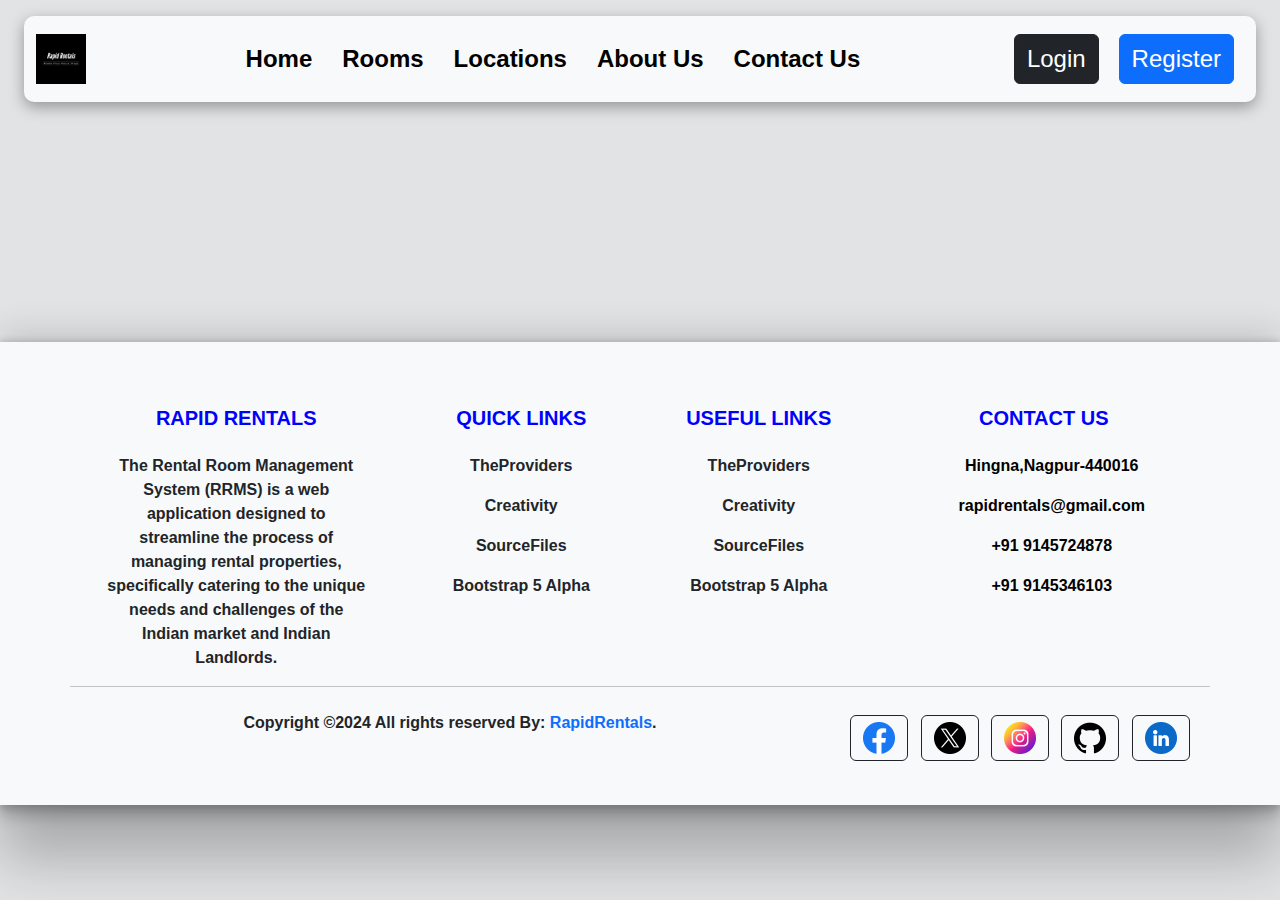
==== index.html @ 9d610473 "Merge pull request #1 from TejasDongare1/main" ====
<!DOCTYPE html>
<html lang="en">

<head>
    <meta charset="UTF-8">
    <meta name="viewport" content="width=device-width, initial-scale=1.0">
    <title>Rapid Rentals</title>
    <link href="https://cdn.jsdelivr.net/npm/bootstrap@5.3.3/dist/css/bootstrap.min.css" rel="stylesheet"
        integrity="sha384-QWTKZyjpPEjISv5WaRU9OFeRpok6YctnYmDr5pNlyT2bRjXh0JMhjY6hW+ALEwIH" crossorigin="anonymous">
    <link rel="stylesheet" href="./style/home.css">
    <link rel="stylesheet" href="https://cdnjs.cloudflare.com/ajax/libs/font-awesome/6.5.1/css/all.min.css" integrity="sha512-DTOQO9RWCH3ppGqcWaEA1BIZOC6xxalwEsw9c2QQeAIftl+Vegovlnee1c9QX4TctnWMn13TZye+giMm8e2LwA==" crossorigin="anonymous" referrerpolicy="no-referrer" />
</head>

<body class="bg-secondary-subtle">
    <!-- Navigation Bar -->

    <nav class="navbar navbar-expand-lg bg-light mx-4 mt-3">
        <div class="container-fluid">
            <a class="navbar-brand" href="#"><img src="./img/logo.jpg" alt="" height="50px"></a>
            <button class="navbar-toggler" type="button" data-bs-toggle="collapse"
                data-bs-target="#navbarSupportedContent" aria-controls="navbarSupportedContent" aria-expanded="false"
                aria-label="Toggle navigation">
                <span class="navbar-toggler-icon"></span>
            </button>
            <div class="collapse navbar-collapse" id="navbarSupportedContent">
                <ul class="navbar-nav ms-auto mb-2 mb-lg-0">
                    <li class="nav-item">
                        <a class="nav-link active fs-4 fw-bold" aria-current="page" href="#">Home</a>
                    </li>
                    <li class="nav-item">
                        <a class="nav-link active fs-4 fw-bold" href="#">Rooms</a>
                    </li>
                    <li class="nav-item">
                        <a class="nav-link active fs-4 fw-bold" href="#">Locations</a>
                    </li>
                    <li class="nav-item">
                        <a class="nav-link active fs-4 fw-bold" href="#">About Us</a>
                    </li>
                    <li class="nav-item">
                        <a class="nav-link active fs-4 fw-bold" href="#">Contact Us</a>
                    </li>

                </ul>
                <ul class="navbar-nav ms-auto mb-2 mb-lg-0">
                    <li class="nav-btn">
                        <a class="btn btn-dark fs-4" href="#">Login</a>
                    </li>
                    <li class="nav-btn">
                        <a class="btn btn-primary fs-4" href="#">Register</a>
                    </li>
                </ul>
            </div>
        </div>
    </nav>

    <br>
    <br>
    <br>
    <br>
    <br>
    <br>
    <br>
    <br>
    <br>
    <br>

    <footer class="bg-light text-dark pt-5 pb-4 footer-shadow" style="box-shadow: rgba(0, 0, 0, 0.25) 0px 54px 55px, rgba(0, 0, 0, 0.12) 0px -12px 30px, rgba(0, 0, 0, 0.12) 0px 4px 6px, rgba(0, 0, 0, 0.17) 0px 12px 13px, rgba(0, 0, 0, 0.09) 0px -3px 5px;">
        <div class="container text-center text-md-left">
            <div class="row text-center text-md-left">
                <div class="col-md-3 col-lg-3 col-xl-3 mx-auto mt-3">
                    <h5 class="text-uppercase mb-4 fw-bold" style="color: blue;">Rapid Rentals</h5>
                    <p class="fw-semibold">The Rental Room Management System (RRMS) is a web application designed to streamline the process of managing rental properties, specifically catering to the unique needs and challenges of the Indian market and Indian Landlords.
                    </p>
                </div>
                <div class="col-md-2 col-lg-2 col-xl-2 mx-auto mt-3">
                    <h5 class="text-uppercase mb-4 fw-bold" style="color: blue;">Quick Links</h5>
                    <p class="fw-semibold">
                        <a href="#" class="text-dark" style="text-decoration: none;">TheProviders</a>
                    </p>
                    <p class="fw-semibold">
                        <a href="#" class="text-dark" style="text-decoration: none;">Creativity</a>
                    </p>
                    <p class="fw-semibold">
                        <a href="#" class="text-dark" style="text-decoration: none;">SourceFiles</a>
                    </p>
                    <p class="fw-semibold">
                        <a href="#" class="text-dark" style="text-decoration: none;">Bootstrap 5 Alpha</a>
                    </p>
                </div>
                <div class="col-md-3 col-lg-2 col-xl-2 mx-auto mt-3">
                    <h5 class="text-uppercase mb-4 fw-bold" style="color: blue;">Useful Links</h5>
                    <p class="fw-semibold">
                        <a href="#" class="text-dark" style="text-decoration: none;">TheProviders</a>
                    </p>
                    <p class="fw-semibold">
                        <a href="#" class="text-dark" style="text-decoration: none;">Creativity</a>
                    </p>
                    <p class="fw-semibold">
                        <a href="#" class="text-dark" style="text-decoration: none;">SourceFiles</a>
                    </p>
                    <p class="fw-semibold">
                        <a href="#" class="text-dark" style="text-decoration: none;">Bootstrap 5 Alpha</a>
                    </p>
                </div>
                <div class="col-md-4 col-lg-3 col-xl-3 mx-auto mt-3">
                    <h5 class="text-uppercase mb-4 fw-bold" style="color: blue;">Contact Us</h5>
                    <p class="fw-semibold">
                                
                        <i class="fas fa-home me-3"></i><a href="#" style="text-decoration: none; color: black;">Hingna,Nagpur-440016</a></p>
                    <p class="fw-semibold">
                        <i class="fas fa-envelope me-3"></i><a href="mailto:suraj@roadtocode.org" style="text-decoration: none; color: black;">rapidrentals@gmail.com</a></p>
                    <p class="fw-semibold">
                        <i class="fas fa-phone me-3"></i><a href="tel:+91 9145724878" style="text-decoration: none; color: black;">+91 9145724878</a></p>
                        <p class="fw-semibold">
                            <i class="fas fa-phone me-3"></i><a href="tel:+91 9145724878" style="text-decoration: none; color: black;">+91 9145346103</a></p> 
                </div>
                <hr class="mb-4">
                <div class="col-md-7 col-lg-8">
                    <p class="fw-semibold">Copyright ©2024 All  rights reserved By:
                        <a href="#" style="text-decoration: none;">
                        <strong >RapidRentals</strong></a>.
                    </p>
                </div>
                <div class="col-md-5 col-lg-4">
                    <div class="text-center text-md-right">
                        <ul class="list-unstyled list-inline">
                            <li>
                                <a class="btn btn-outline-dark btn-floating m-1" href="#">
                                   <img src="./img/facebook.png" alt="" height="32">
                                </a>
                                <a class="btn btn-outline-dark btn-floating m-1" href="#">
                                    <img src="./img/twitter.png" alt="" height="32">
                                </a>
                                <a class="btn btn-outline-dark btn-floating m-1" href="#">
                                    <img src="./img/instagram.png" alt="" height="32">
                                </a>
                                <a class="btn btn-outline-dark btn-floating m-1" href="#">
                                    <img src="./img/github.png" alt="" height="32">
                                </a>
                                <a class="btn btn-outline-dark btn-floating m-1" href="#">
                                    <img src="./img/linkedin.png" alt="" height="32">
                                </a>

                            </li>
                        </ul>
                    </div>
                </div>
            </div>
        </div>
    </footer>
    <script src="https://cdn.jsdelivr.net/npm/bootstrap@5.3.3/dist/js/bootstrap.bundle.min.js"
        integrity="sha384-YvpcrYf0tY3lHB60NNkmXc5s9fDVZLESaAA55NDzOxhy9GkcIdslK1eN7N6jIeHz"
        crossorigin="anonymous"></script>
</body>

</html>
---- style/home.css ----
@import url('https://fonts.googleapis.com/css2?family=Poppins:ital,wght@0,100;0,200;0,300;0,400;0,500;0,600;0,700;0,800;0,900;1,100;1,200;1,300;1,400;1,500;1,600;1,700;1,800;1,900&family=Roboto:ital,wght@0,100;0,300;0,400;0,500;0,700;0,900;1,100;1,300;1,400;1,500;1,700;1,900&display=swap') * {
    margin: 0;
    padding: 0;
    box-sizing: border-box;
}

body {
    font-family: 'poppins', sans-serif;
    
}

.navbar{
    box-shadow: rgba(0, 0, 0, 0.35) 0px 5px 15px;
    border-radius: 10px;
}

.navbar .navbar-nav .nav-item a {
    padding: 15px;
}

.navbar .navbar-nav .nav-btn {
    padding: 10px;
}

.nav-link{
    cursor: pointer;

}

.nav-link:hover{
    border-radius: 20px;
    background-color: orange;
    color: white;
    
    
}
.foooter-shadow{
    font-family: 'poppins', sans-serif;
    
   
}
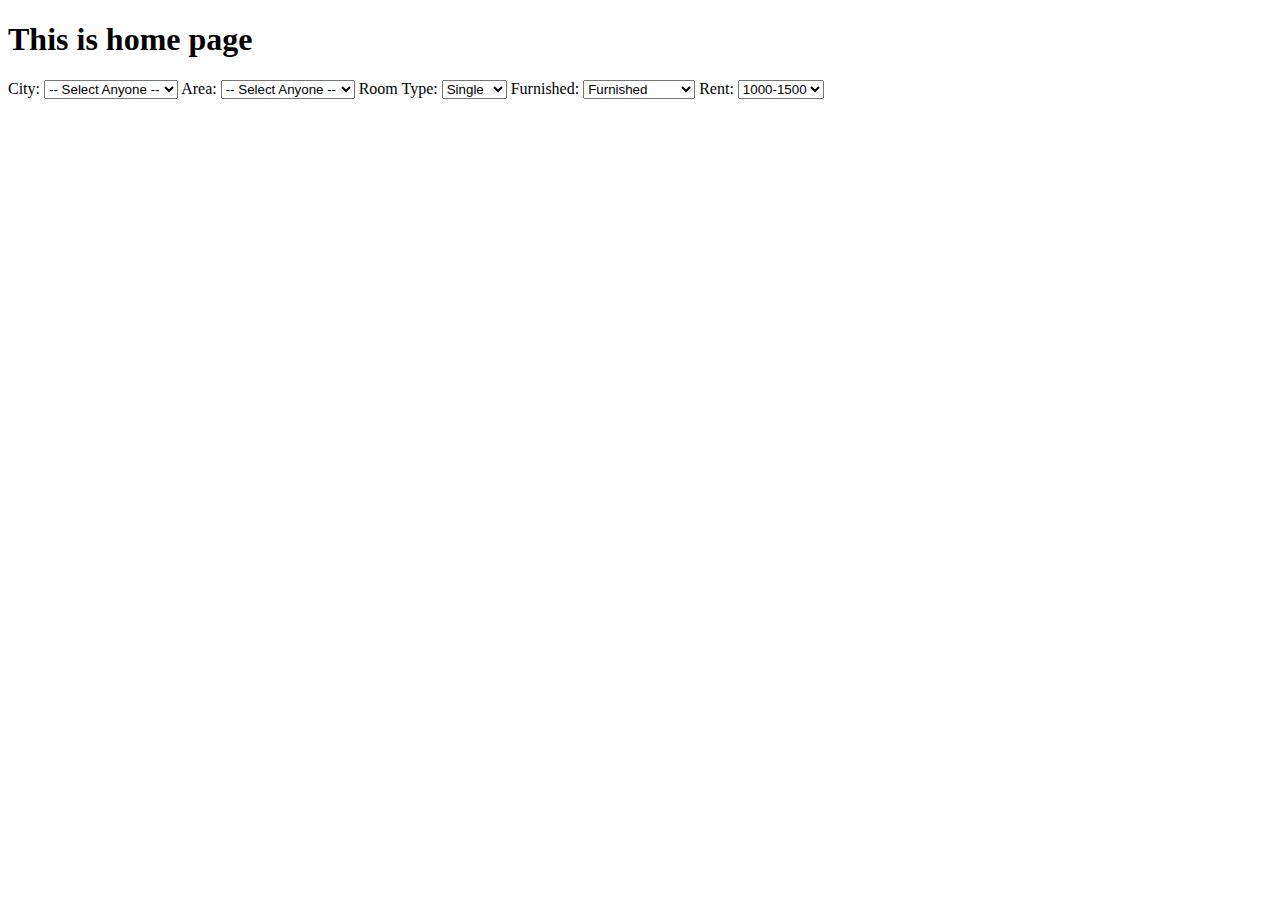
==== commit fe58f593: "ok" ====
--- a/index.html
+++ b/index.html
@@ -1,156 +1,52 @@
 <!DOCTYPE html>
 <html lang="en">
-
 <head>
     <meta charset="UTF-8">
     <meta name="viewport" content="width=device-width, initial-scale=1.0">
-    <title>Rapid Rentals</title>
-    <link href="https://cdn.jsdelivr.net/npm/bootstrap@5.3.3/dist/css/bootstrap.min.css" rel="stylesheet"
-        integrity="sha384-QWTKZyjpPEjISv5WaRU9OFeRpok6YctnYmDr5pNlyT2bRjXh0JMhjY6hW+ALEwIH" crossorigin="anonymous">
-    <link rel="stylesheet" href="./style/home.css">
-    <link rel="stylesheet" href="https://cdnjs.cloudflare.com/ajax/libs/font-awesome/6.5.1/css/all.min.css" integrity="sha512-DTOQO9RWCH3ppGqcWaEA1BIZOC6xxalwEsw9c2QQeAIftl+Vegovlnee1c9QX4TctnWMn13TZye+giMm8e2LwA==" crossorigin="anonymous" referrerpolicy="no-referrer" />
+    <title>Home</title>
 </head>
+<body>
+    <h1>This is home page</h1>
 
-<body class="bg-secondary-subtle">
-    <!-- Navigation Bar -->
 
-    <nav class="navbar navbar-expand-lg bg-light mx-4 mt-3">
-        <div class="container-fluid">
-            <a class="navbar-brand" href="#"><img src="./img/logo.jpg" alt="" height="50px"></a>
-            <button class="navbar-toggler" type="button" data-bs-toggle="collapse"
-                data-bs-target="#navbarSupportedContent" aria-controls="navbarSupportedContent" aria-expanded="false"
-                aria-label="Toggle navigation">
-                <span class="navbar-toggler-icon"></span>
-            </button>
-            <div class="collapse navbar-collapse" id="navbarSupportedContent">
-                <ul class="navbar-nav ms-auto mb-2 mb-lg-0">
-                    <li class="nav-item">
-                        <a class="nav-link active fs-4 fw-bold" aria-current="page" href="#">Home</a>
-                    </li>
-                    <li class="nav-item">
-                        <a class="nav-link active fs-4 fw-bold" href="#">Rooms</a>
-                    </li>
-                    <li class="nav-item">
-                        <a class="nav-link active fs-4 fw-bold" href="#">Locations</a>
-                    </li>
-                    <li class="nav-item">
-                        <a class="nav-link active fs-4 fw-bold" href="#">About Us</a>
-                    </li>
-                    <li class="nav-item">
-                        <a class="nav-link active fs-4 fw-bold" href="#">Contact Us</a>
-                    </li>
+    <div class="">
+        <lable for="inputCity">City:</lable>
+        <select class="form-control" id="inputCity" onchange="item1(this.value)">
+            <option value="0">--  Select Anyone  --</option>
+        </select>
 
-                </ul>
-                <ul class="navbar-nav ms-auto mb-2 mb-lg-0">
-                    <li class="nav-btn">
-                        <a class="btn btn-dark fs-4" href="#">Login</a>
-                    </li>
-                    <li class="nav-btn">
-                        <a class="btn btn-primary fs-4" href="#">Register</a>
-                    </li>
-                </ul>
-            </div>
-        </div>
-    </nav>
+        <lable for="inputArea">Area:</lable>
+        <select class="form-control" id="select1" onchange="item1(this.value)">
+            <option value="0">--  Select Anyone  --</option>
+        </select>
 
-    <br>
-    <br>
-    <br>
-    <br>
-    <br>
-    <br>
-    <br>
-    <br>
-    <br>
-    <br>
+        <lable for="inputRoomType">Room Type:</lable>
+        <select id="inpuRoomType">
+            <option value="1">Single</option>
+            <option value="2">Double</option>
+        </select>
 
-    <footer class="bg-light text-dark pt-5 pb-4 footer-shadow" style="box-shadow: rgba(0, 0, 0, 0.25) 0px 54px 55px, rgba(0, 0, 0, 0.12) 0px -12px 30px, rgba(0, 0, 0, 0.12) 0px 4px 6px, rgba(0, 0, 0, 0.17) 0px 12px 13px, rgba(0, 0, 0, 0.09) 0px -3px 5px;">
-        <div class="container text-center text-md-left">
-            <div class="row text-center text-md-left">
-                <div class="col-md-3 col-lg-3 col-xl-3 mx-auto mt-3">
-                    <h5 class="text-uppercase mb-4 fw-bold" style="color: blue;">Rapid Rentals</h5>
-                    <p class="fw-semibold">The Rental Room Management System (RRMS) is a web application designed to streamline the process of managing rental properties, specifically catering to the unique needs and challenges of the Indian market and Indian Landlords.
-                    </p>
-                </div>
-                <div class="col-md-2 col-lg-2 col-xl-2 mx-auto mt-3">
-                    <h5 class="text-uppercase mb-4 fw-bold" style="color: blue;">Quick Links</h5>
-                    <p class="fw-semibold">
-                        <a href="#" class="text-dark" style="text-decoration: none;">TheProviders</a>
-                    </p>
-                    <p class="fw-semibold">
-                        <a href="#" class="text-dark" style="text-decoration: none;">Creativity</a>
-                    </p>
-                    <p class="fw-semibold">
-                        <a href="#" class="text-dark" style="text-decoration: none;">SourceFiles</a>
-                    </p>
-                    <p class="fw-semibold">
-                        <a href="#" class="text-dark" style="text-decoration: none;">Bootstrap 5 Alpha</a>
-                    </p>
-                </div>
-                <div class="col-md-3 col-lg-2 col-xl-2 mx-auto mt-3">
-                    <h5 class="text-uppercase mb-4 fw-bold" style="color: blue;">Useful Links</h5>
-                    <p class="fw-semibold">
-                        <a href="#" class="text-dark" style="text-decoration: none;">TheProviders</a>
-                    </p>
-                    <p class="fw-semibold">
-                        <a href="#" class="text-dark" style="text-decoration: none;">Creativity</a>
-                    </p>
-                    <p class="fw-semibold">
-                        <a href="#" class="text-dark" style="text-decoration: none;">SourceFiles</a>
-                    </p>
-                    <p class="fw-semibold">
-                        <a href="#" class="text-dark" style="text-decoration: none;">Bootstrap 5 Alpha</a>
-                    </p>
-                </div>
-                <div class="col-md-4 col-lg-3 col-xl-3 mx-auto mt-3">
-                    <h5 class="text-uppercase mb-4 fw-bold" style="color: blue;">Contact Us</h5>
-                    <p class="fw-semibold">
-                                
-                        <i class="fas fa-home me-3"></i><a href="#" style="text-decoration: none; color: black;">Hingna,Nagpur-440016</a></p>
-                    <p class="fw-semibold">
-                        <i class="fas fa-envelope me-3"></i><a href="mailto:suraj@roadtocode.org" style="text-decoration: none; color: black;">rapidrentals@gmail.com</a></p>
-                    <p class="fw-semibold">
-                        <i class="fas fa-phone me-3"></i><a href="tel:+91 9145724878" style="text-decoration: none; color: black;">+91 9145724878</a></p>
-                        <p class="fw-semibold">
-                            <i class="fas fa-phone me-3"></i><a href="tel:+91 9145724878" style="text-decoration: none; color: black;">+91 9145346103</a></p> 
-                </div>
-                <hr class="mb-4">
-                <div class="col-md-7 col-lg-8">
-                    <p class="fw-semibold">Copyright ©2024 All  rights reserved By:
-                        <a href="#" style="text-decoration: none;">
-                        <strong >RapidRentals</strong></a>.
-                    </p>
-                </div>
-                <div class="col-md-5 col-lg-4">
-                    <div class="text-center text-md-right">
-                        <ul class="list-unstyled list-inline">
-                            <li>
-                                <a class="btn btn-outline-dark btn-floating m-1" href="#">
-                                   <img src="./img/facebook.png" alt="" height="32">
-                                </a>
-                                <a class="btn btn-outline-dark btn-floating m-1" href="#">
-                                    <img src="./img/twitter.png" alt="" height="32">
-                                </a>
-                                <a class="btn btn-outline-dark btn-floating m-1" href="#">
-                                    <img src="./img/instagram.png" alt="" height="32">
-                                </a>
-                                <a class="btn btn-outline-dark btn-floating m-1" href="#">
-                                    <img src="./img/github.png" alt="" height="32">
-                                </a>
-                                <a class="btn btn-outline-dark btn-floating m-1" href="#">
-                                    <img src="./img/linkedin.png" alt="" height="32">
-                                </a>
+        <lable for="inputFurnished">Furnished:</lable>
+        <select id="inputFurnished">
+            <option value="furnished">Furnished</option>
+            <option value="semifurnished">Semi-furnished</option>
+            <option value="nonfurnished">Non-furnished</option>
+        </select>
 
-                            </li>
-                        </ul>
-                    </div>
-                </div>
-            </div>
-        </div>
-    </footer>
-    <script src="https://cdn.jsdelivr.net/npm/bootstrap@5.3.3/dist/js/bootstrap.bundle.min.js"
-        integrity="sha384-YvpcrYf0tY3lHB60NNkmXc5s9fDVZLESaAA55NDzOxhy9GkcIdslK1eN7N6jIeHz"
-        crossorigin="anonymous"></script>
+        <lable for="inputRent">Rent:</lable>
+        <select id="inputRent">
+            <option value="1">1000-1500</option>
+            <option value="2">1500-2000</option>
+            <option value="3">2000-2500</option>
+            <option value="4">2500-3000</option>
+            <option value="5">3000-3500</option>
+            <option value="6">3500-4000</option>
+            <option value="7">4000-4500</option>
+            <option value="8">4500-5000</option>
+        </select>
+
+    </div>
+
+
 </body>
-
-</html>+</html> 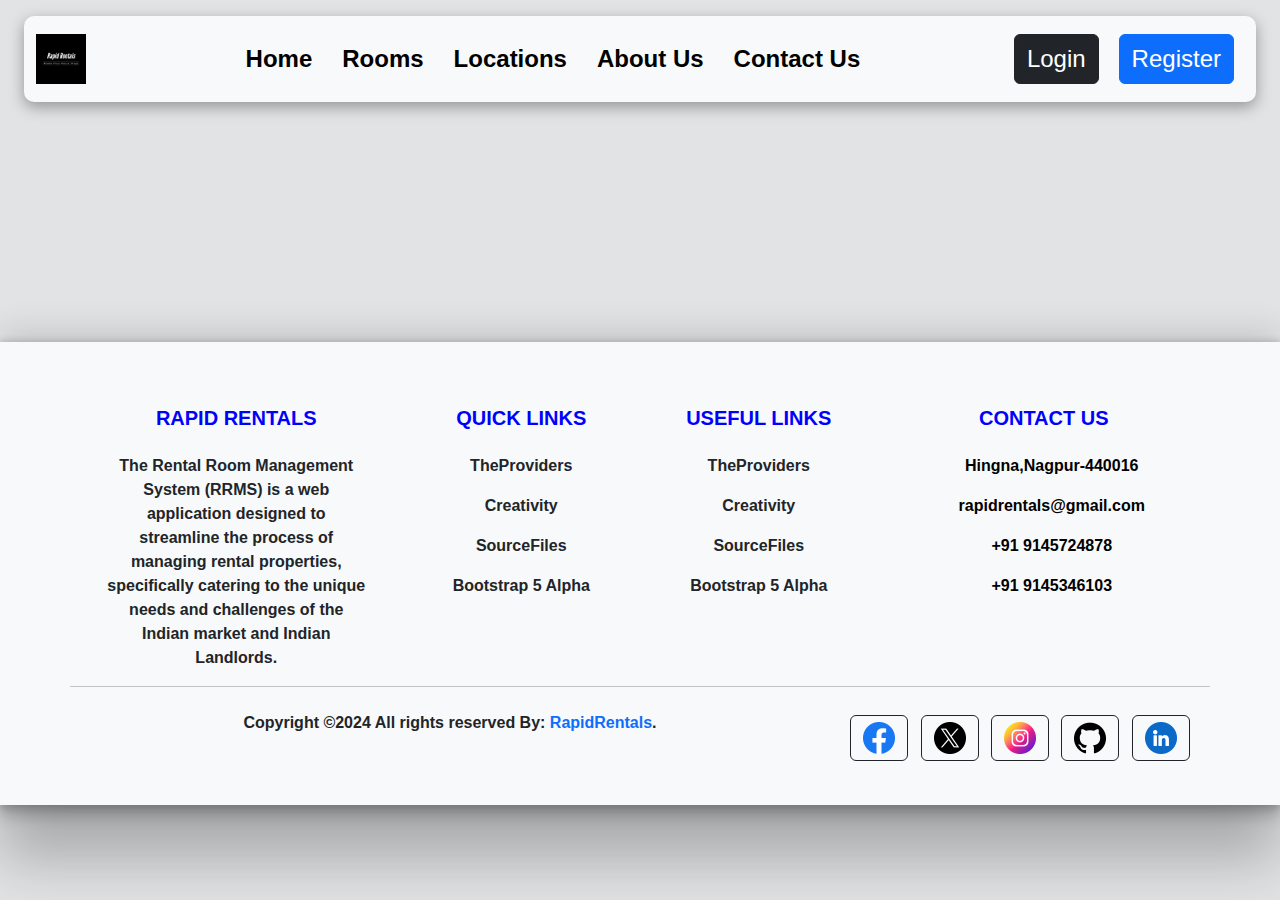
==== commit 8e1b5116: "merger" ====
--- a/index.html
+++ b/index.html
@@ -1,52 +1,155 @@
 <!DOCTYPE html>
 <html lang="en">
+
 <head>
     <meta charset="UTF-8">
     <meta name="viewport" content="width=device-width, initial-scale=1.0">
-    <title>Home</title>
-</head>
-<body>
-    <h1>This is home page</h1>
+    <title>Rapid Rentals</title>
+    <link href="https://cdn.jsdelivr.net/npm/bootstrap@5.3.3/dist/css/bootstrap.min.css" rel="stylesheet"
+        integrity="sha384-QWTKZyjpPEjISv5WaRU9OFeRpok6YctnYmDr5pNlyT2bRjXh0JMhjY6hW+ALEwIH" crossorigin="anonymous">
+    <link rel="stylesheet" href="./style/home.css">
+    <link rel="stylesheet" href="https://cdnjs.cloudflare.com/ajax/libs/font-awesome/6.5.1/css/all.min.css" integrity="sha512-DTOQO9RWCH3ppGqcWaEA1BIZOC6xxalwEsw9c2QQeAIftl+Vegovlnee1c9QX4TctnWMn13TZye+giMm8e2LwA==" crossorigin="anonymous" referrerpolicy="no-referrer" />
 
+<body class="bg-secondary-subtle">
+    <!-- Navigation Bar -->
 
-    <div class="">
-        <lable for="inputCity">City:</lable>
-        <select class="form-control" id="inputCity" onchange="item1(this.value)">
-            <option value="0">--  Select Anyone  --</option>
-        </select>
+    <nav class="navbar navbar-expand-lg bg-light mx-4 mt-3">
+        <div class="container-fluid">
+            <a class="navbar-brand" href="#"><img src="./img/logo.jpg" alt="" height="50px"></a>
+            <button class="navbar-toggler" type="button" data-bs-toggle="collapse"
+                data-bs-target="#navbarSupportedContent" aria-controls="navbarSupportedContent" aria-expanded="false"
+                aria-label="Toggle navigation">
+                <span class="navbar-toggler-icon"></span>
+            </button>
+            <div class="collapse navbar-collapse" id="navbarSupportedContent">
+                <ul class="navbar-nav ms-auto mb-2 mb-lg-0">
+                    <li class="nav-item">
+                        <a class="nav-link active fs-4 fw-bold" aria-current="page" href="#">Home</a>
+                    </li>
+                    <li class="nav-item">
+                        <a class="nav-link active fs-4 fw-bold" href="#">Rooms</a>
+                    </li>
+                    <li class="nav-item">
+                        <a class="nav-link active fs-4 fw-bold" href="#">Locations</a>
+                    </li>
+                    <li class="nav-item">
+                        <a class="nav-link active fs-4 fw-bold" href="#">About Us</a>
+                    </li>
+                    <li class="nav-item">
+                        <a class="nav-link active fs-4 fw-bold" href="#">Contact Us</a>
+                    </li>
 
-        <lable for="inputArea">Area:</lable>
-        <select class="form-control" id="select1" onchange="item1(this.value)">
-            <option value="0">--  Select Anyone  --</option>
-        </select>
+                </ul>
+                <ul class="navbar-nav ms-auto mb-2 mb-lg-0">
+                    <li class="nav-btn">
+                        <a class="btn btn-dark fs-4" href="#">Login</a>
+                    </li>
+                    <li class="nav-btn">
+                        <a class="btn btn-primary fs-4" href="#">Register</a>
+                    </li>
+                </ul>
+            </div>
+        </div>
+    </nav>
 
-        <lable for="inputRoomType">Room Type:</lable>
-        <select id="inpuRoomType">
-            <option value="1">Single</option>
-            <option value="2">Double</option>
-        </select>
+    <br>
+    <br>
+    <br>
+    <br>
+    <br>
+    <br>
+    <br>
+    <br>
+    <br>
+    <br>
 
-        <lable for="inputFurnished">Furnished:</lable>
-        <select id="inputFurnished">
-            <option value="furnished">Furnished</option>
-            <option value="semifurnished">Semi-furnished</option>
-            <option value="nonfurnished">Non-furnished</option>
-        </select>
+    <footer class="bg-light text-dark pt-5 pb-4 footer-shadow" style="box-shadow: rgba(0, 0, 0, 0.25) 0px 54px 55px, rgba(0, 0, 0, 0.12) 0px -12px 30px, rgba(0, 0, 0, 0.12) 0px 4px 6px, rgba(0, 0, 0, 0.17) 0px 12px 13px, rgba(0, 0, 0, 0.09) 0px -3px 5px;">
+        <div class="container text-center text-md-left">
+            <div class="row text-center text-md-left">
+                <div class="col-md-3 col-lg-3 col-xl-3 mx-auto mt-3">
+                    <h5 class="text-uppercase mb-4 fw-bold" style="color: blue;">Rapid Rentals</h5>
+                    <p class="fw-semibold">The Rental Room Management System (RRMS) is a web application designed to streamline the process of managing rental properties, specifically catering to the unique needs and challenges of the Indian market and Indian Landlords.
+                    </p>
+                </div>
+                <div class="col-md-2 col-lg-2 col-xl-2 mx-auto mt-3">
+                    <h5 class="text-uppercase mb-4 fw-bold" style="color: blue;">Quick Links</h5>
+                    <p class="fw-semibold">
+                        <a href="#" class="text-dark" style="text-decoration: none;">TheProviders</a>
+                    </p>
+                    <p class="fw-semibold">
+                        <a href="#" class="text-dark" style="text-decoration: none;">Creativity</a>
+                    </p>
+                    <p class="fw-semibold">
+                        <a href="#" class="text-dark" style="text-decoration: none;">SourceFiles</a>
+                    </p>
+                    <p class="fw-semibold">
+                        <a href="#" class="text-dark" style="text-decoration: none;">Bootstrap 5 Alpha</a>
+                    </p>
+                </div>
+                <div class="col-md-3 col-lg-2 col-xl-2 mx-auto mt-3">
+                    <h5 class="text-uppercase mb-4 fw-bold" style="color: blue;">Useful Links</h5>
+                    <p class="fw-semibold">
+                        <a href="#" class="text-dark" style="text-decoration: none;">TheProviders</a>
+                    </p>
+                    <p class="fw-semibold">
+                        <a href="#" class="text-dark" style="text-decoration: none;">Creativity</a>
+                    </p>
+                    <p class="fw-semibold">
+                        <a href="#" class="text-dark" style="text-decoration: none;">SourceFiles</a>
+                    </p>
+                    <p class="fw-semibold">
+                        <a href="#" class="text-dark" style="text-decoration: none;">Bootstrap 5 Alpha</a>
+                    </p>
+                </div>
+                <div class="col-md-4 col-lg-3 col-xl-3 mx-auto mt-3">
+                    <h5 class="text-uppercase mb-4 fw-bold" style="color: blue;">Contact Us</h5>
+                    <p class="fw-semibold">
+                                
+                        <i class="fas fa-home me-3"></i><a href="#" style="text-decoration: none; color: black;">Hingna,Nagpur-440016</a></p>
+                    <p class="fw-semibold">
+                        <i class="fas fa-envelope me-3"></i><a href="mailto:suraj@roadtocode.org" style="text-decoration: none; color: black;">rapidrentals@gmail.com</a></p>
+                    <p class="fw-semibold">
+                        <i class="fas fa-phone me-3"></i><a href="tel:+91 9145724878" style="text-decoration: none; color: black;">+91 9145724878</a></p>
+                        <p class="fw-semibold">
+                            <i class="fas fa-phone me-3"></i><a href="tel:+91 9145724878" style="text-decoration: none; color: black;">+91 9145346103</a></p> 
+                </div>
+                <hr class="mb-4">
+                <div class="col-md-7 col-lg-8">
+                    <p class="fw-semibold">Copyright ©2024 All  rights reserved By:
+                        <a href="#" style="text-decoration: none;">
+                        <strong >RapidRentals</strong></a>.
+                    </p>
+                </div>
+                <div class="col-md-5 col-lg-4">
+                    <div class="text-center text-md-right">
+                        <ul class="list-unstyled list-inline">
+                            <li>
+                                <a class="btn btn-outline-dark btn-floating m-1" href="#">
+                                   <img src="./img/facebook.png" alt="" height="32">
+                                </a>
+                                <a class="btn btn-outline-dark btn-floating m-1" href="#">
+                                    <img src="./img/twitter.png" alt="" height="32">
+                                </a>
+                                <a class="btn btn-outline-dark btn-floating m-1" href="#">
+                                    <img src="./img/instagram.png" alt="" height="32">
+                                </a>
+                                <a class="btn btn-outline-dark btn-floating m-1" href="#">
+                                    <img src="./img/github.png" alt="" height="32">
+                                </a>
+                                <a class="btn btn-outline-dark btn-floating m-1" href="#">
+                                    <img src="./img/linkedin.png" alt="" height="32">
+                                </a>
 
-        <lable for="inputRent">Rent:</lable>
-        <select id="inputRent">
-            <option value="1">1000-1500</option>
-            <option value="2">1500-2000</option>
-            <option value="3">2000-2500</option>
-            <option value="4">2500-3000</option>
-            <option value="5">3000-3500</option>
-            <option value="6">3500-4000</option>
-            <option value="7">4000-4500</option>
-            <option value="8">4500-5000</option>
-        </select>
+                            </li>
+                        </ul>
+                    </div>
+                </div>
+            </div>
+        </div>
+    </footer>
+    <script src="https://cdn.jsdelivr.net/npm/bootstrap@5.3.3/dist/js/bootstrap.bundle.min.js"
+        integrity="sha384-YvpcrYf0tY3lHB60NNkmXc5s9fDVZLESaAA55NDzOxhy9GkcIdslK1eN7N6jIeHz"
+        crossorigin="anonymous"></script>
+</body>
 
-    </div>
-
-
-</body>
-</html> +</html>
--- a/style/home.css
+++ b/style/home.css
@@ -0,0 +1,41 @@
+@import url('https://fonts.googleapis.com/css2?family=Poppins:ital,wght@0,100;0,200;0,300;0,400;0,500;0,600;0,700;0,800;0,900;1,100;1,200;1,300;1,400;1,500;1,600;1,700;1,800;1,900&family=Roboto:ital,wght@0,100;0,300;0,400;0,500;0,700;0,900;1,100;1,300;1,400;1,500;1,700;1,900&display=swap') * {
+    margin: 0;
+    padding: 0;
+    box-sizing: border-box;
+}
+
+body {
+    font-family: 'poppins', sans-serif;
+    
+}
+
+.navbar{
+    box-shadow: rgba(0, 0, 0, 0.35) 0px 5px 15px;
+    border-radius: 10px;
+}
+
+.navbar .navbar-nav .nav-item a {
+    padding: 15px;
+}
+
+.navbar .navbar-nav .nav-btn {
+    padding: 10px;
+}
+
+.nav-link{
+    cursor: pointer;
+
+}
+
+.nav-link:hover{
+    border-radius: 20px;
+    background-color: orange;
+    color: white;
+    
+    
+}
+.foooter-shadow{
+    font-family: 'poppins', sans-serif;
+    
+   
+}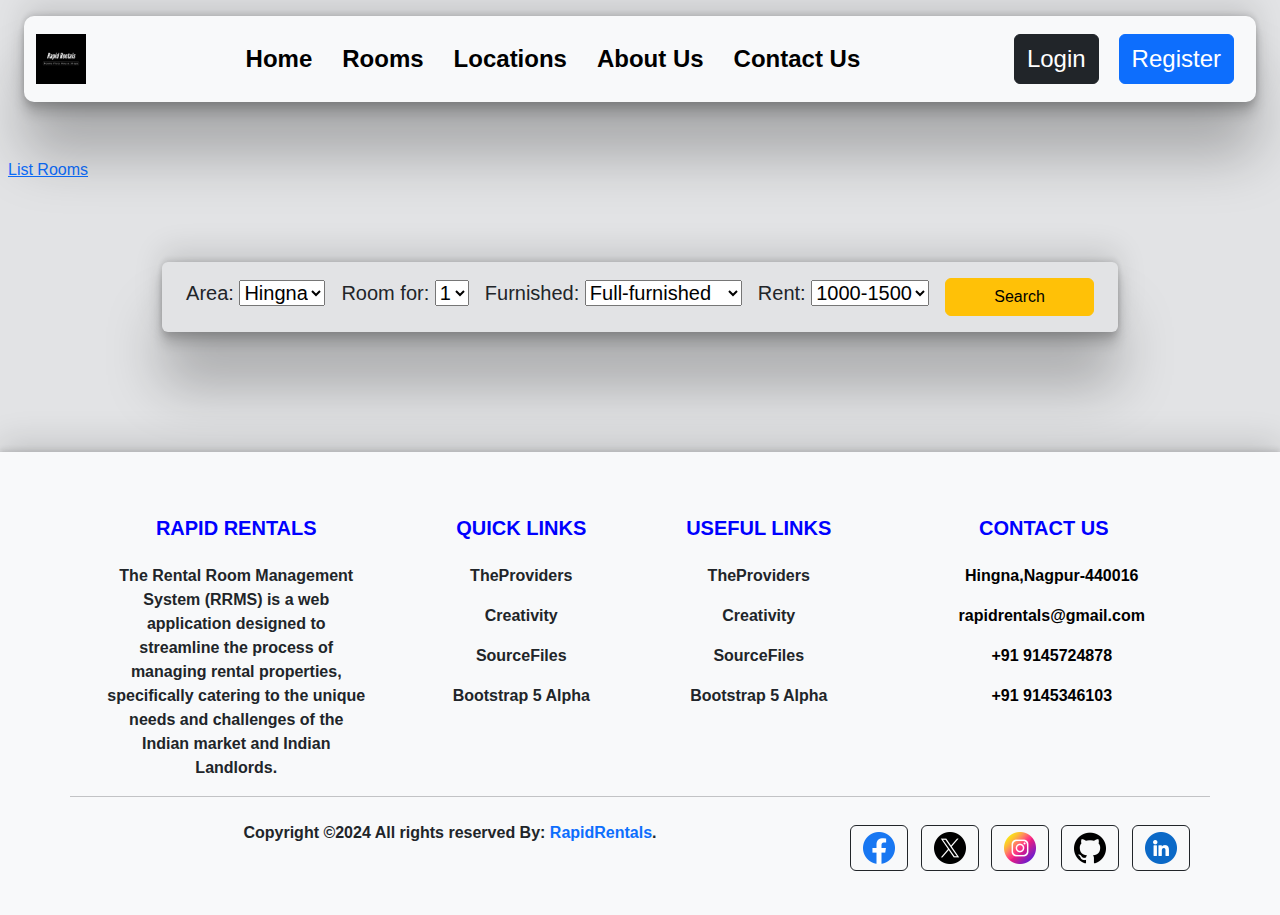
==== commit 0af3514d: "last commit" ====
--- a/index.html
+++ b/index.html
@@ -7,7 +7,7 @@
     <title>Rapid Rentals</title>
     <link href="https://cdn.jsdelivr.net/npm/bootstrap@5.3.3/dist/css/bootstrap.min.css" rel="stylesheet"
         integrity="sha384-QWTKZyjpPEjISv5WaRU9OFeRpok6YctnYmDr5pNlyT2bRjXh0JMhjY6hW+ALEwIH" crossorigin="anonymous">
-    <link rel="stylesheet" href="./style/home.css">
+    <link rel="stylesheet" href="./style/index.css">
     <link rel="stylesheet" href="https://cdnjs.cloudflare.com/ajax/libs/font-awesome/6.5.1/css/all.min.css" integrity="sha512-DTOQO9RWCH3ppGqcWaEA1BIZOC6xxalwEsw9c2QQeAIftl+Vegovlnee1c9QX4TctnWMn13TZye+giMm8e2LwA==" crossorigin="anonymous" referrerpolicy="no-referrer" />
 
 <body class="bg-secondary-subtle">
@@ -27,7 +27,7 @@
                         <a class="nav-link active fs-4 fw-bold" aria-current="page" href="#">Home</a>
                     </li>
                     <li class="nav-item">
-                        <a class="nav-link active fs-4 fw-bold" href="#">Rooms</a>
+                        <a class="nav-link active fs-4 fw-bold" href="./pages/rooms.htm">Rooms</a>
                     </li>
                     <li class="nav-item">
                         <a class="nav-link active fs-4 fw-bold" href="#">Locations</a>
@@ -42,7 +42,7 @@
                 </ul>
                 <ul class="navbar-nav ms-auto mb-2 mb-lg-0">
                     <li class="nav-btn">
-                        <a class="btn btn-dark fs-4" href="#">Login</a>
+                        <a class="btn btn-dark fs-4" href="./pages/login.html">Login</a>
                     </li>
                     <li class="nav-btn">
                         <a class="btn btn-primary fs-4" href="#">Register</a>
@@ -54,9 +54,57 @@
 
     <br>
     <br>
-    <br>
-    <br>
-    <br>
+    <div class="list-room rounded p-2 me-auto">
+        <a href="./pages/room-listing-page.html">List Rooms</a>
+    </div>
+    <br>
+    <br>
+    <br>
+    <div class=" search-bar rounded p-3 mx-auto d-flex justify-content-evenly fs-5">
+        <div class="px-2">
+            <lable for="area">Area:</lable>
+            <select id="selectArea">
+                <option value="hingna">Hingna</option>
+            </select>
+        </div>
+            
+           
+        <div class="px-2">
+            <lable for="roomFor">Room for:</lable>
+            <select id="selectRoomFor">
+                <option value="1">1</option>
+                <option value="2">2</option>
+            </select>
+        </div>
+            
+            
+        <div class="px-2">
+            <lable for="roomType">Furnished:</lable>
+            <select id="selectRoomType">
+                <option value="f-f">Full-furnished</option>
+                <option value="s-f">Semi-furnished</option>
+                <option value="n-f">Non-furnished</option>
+            </select>
+        </div>
+            
+          
+        <div class="px-2">
+            <lable for="rent">Rent:</lable>
+            <select id="selectRent">
+                <option value="1">1000-1500</option>
+                <option value="2">1500-2000</option>
+                <option value="3">2000-2500</option>
+                <option value="4">2500-3000</option>
+                <option value="5">3000-3500</option>
+                <option value="6">3500-4000</option>
+                <option value="7">4000-5500</option>
+                <option value="8">5500-4000</option>
+            </select>
+        </div>
+            
+            <button type="button" class="search btn btn-warning px-5 mx-2">Search</button>
+        </form>
+    </div>
     <br>
     <br>
     <br>
--- a/style/index.css
+++ b/style/index.css
@@ -0,0 +1,54 @@
+@import url('https://fonts.googleapis.com/css2?family=Poppins:ital,wght@0,100;0,200;0,300;0,400;0,500;0,600;0,700;0,800;0,900;1,100;1,200;1,300;1,400;1,500;1,600;1,700;1,800;1,900&family=Roboto:ital,wght@0,100;0,300;0,400;0,500;0,700;0,900;1,100;1,300;1,400;1,500;1,700;1,900&display=swap') * {
+    margin: 0;
+    padding: 0;
+    box-sizing: border-box;
+}
+
+body {
+    font-family: 'poppins', sans-serif;
+    
+}
+
+.navbar{
+    box-shadow: rgba(0, 0, 0, 0.25) 0px 54px 55px, rgba(0, 0, 0, 0.12) 0px -12px 30px, rgba(0, 0, 0, 0.12) 0px 4px 6px, rgba(0, 0, 0, 0.17) 0px 12px 13px, rgba(0, 0, 0, 0.09) 0px -3px 5px;
+    border-radius: 10px;
+}
+
+.navbar .navbar-nav .nav-item a {
+    padding: 15px;
+}
+
+.navbar .navbar-nav .nav-btn {
+    padding: 10px;
+}
+
+.nav-link{
+    cursor: pointer;
+
+}
+
+.nav-link:hover{
+    border-radius: 20px;
+    background-color: orange;
+    color: white;
+    
+    
+}
+.foooter-shadow{
+    font-family: 'poppins', sans-serif;
+    
+   
+}
+
+.search-bar{
+    box-shadow: rgba(0, 0, 0, 0.25) 0px 54px 55px, rgba(0, 0, 0, 0.12) 0px -12px 30px, rgba(0, 0, 0, 0.12) 0px 4px 6px, rgba(0, 0, 0, 0.17) 0px 12px 13px, rgba(0, 0, 0, 0.09) 0px -3px 5px;
+   width:fit-content
+}
+.search{
+    width: auto;
+}
+.listr-room{
+    box-shadow: rgba(0, 0, 0, 0.25) 0px 54px 55px, rgba(0, 0, 0, 0.12) 0px -12px 30px, rgba(0, 0, 0, 0.12) 0px 4px 6px, rgba(0, 0, 0, 0.17) 0px 12px 13px, rgba(0, 0, 0, 0.09) 0px -3px 5px;
+   width:fit-content
+   
+    }